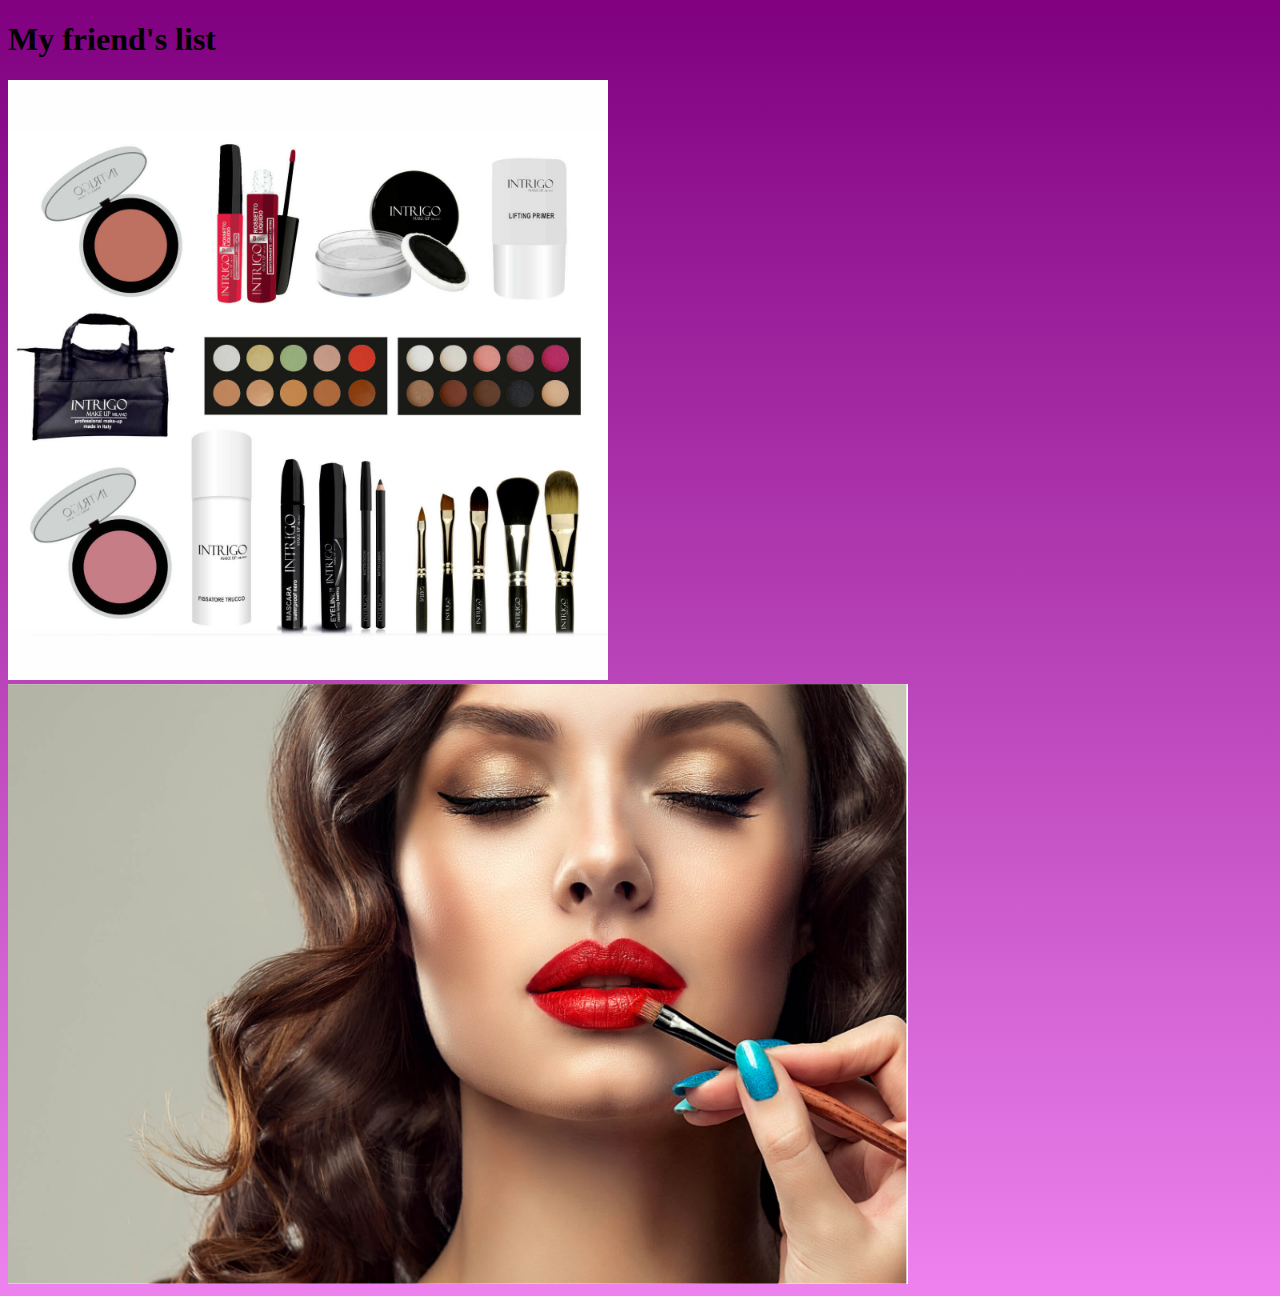
==== friendds.html @ e55d4c0b "First commit" ====
<!DOCTYPE html>
<html lang="en">
<head>
    <meta charset="UTF-8">
    <meta name="viewport" content="width=device-width, initial-scale=1.0">
    <title>Document</title>
    <link rel="stylesheet" href="style.css">
</head>
<body class="makeup-company">
    
    <h1>My friend's list</h1>
     <img src="make up list.jpeg" alt=""class="list-image">
     <img src="our model.jpeg" alt=""class="bull-image">

</body>
</html>
---- style.css ----
body{

 background-image: linear-gradient(red,orange,yellow);

}

.text-red{

    color: indigo;
    font-size: 54px ;
}

h2{

    color: purple;
    font-size: 65px;
}

 .bull-image{
     width: 900px;
 }
     
.list-image{
    width: 600px;

}

.makeup-company{
    background-image: linear-gradient(purple, violet);
}
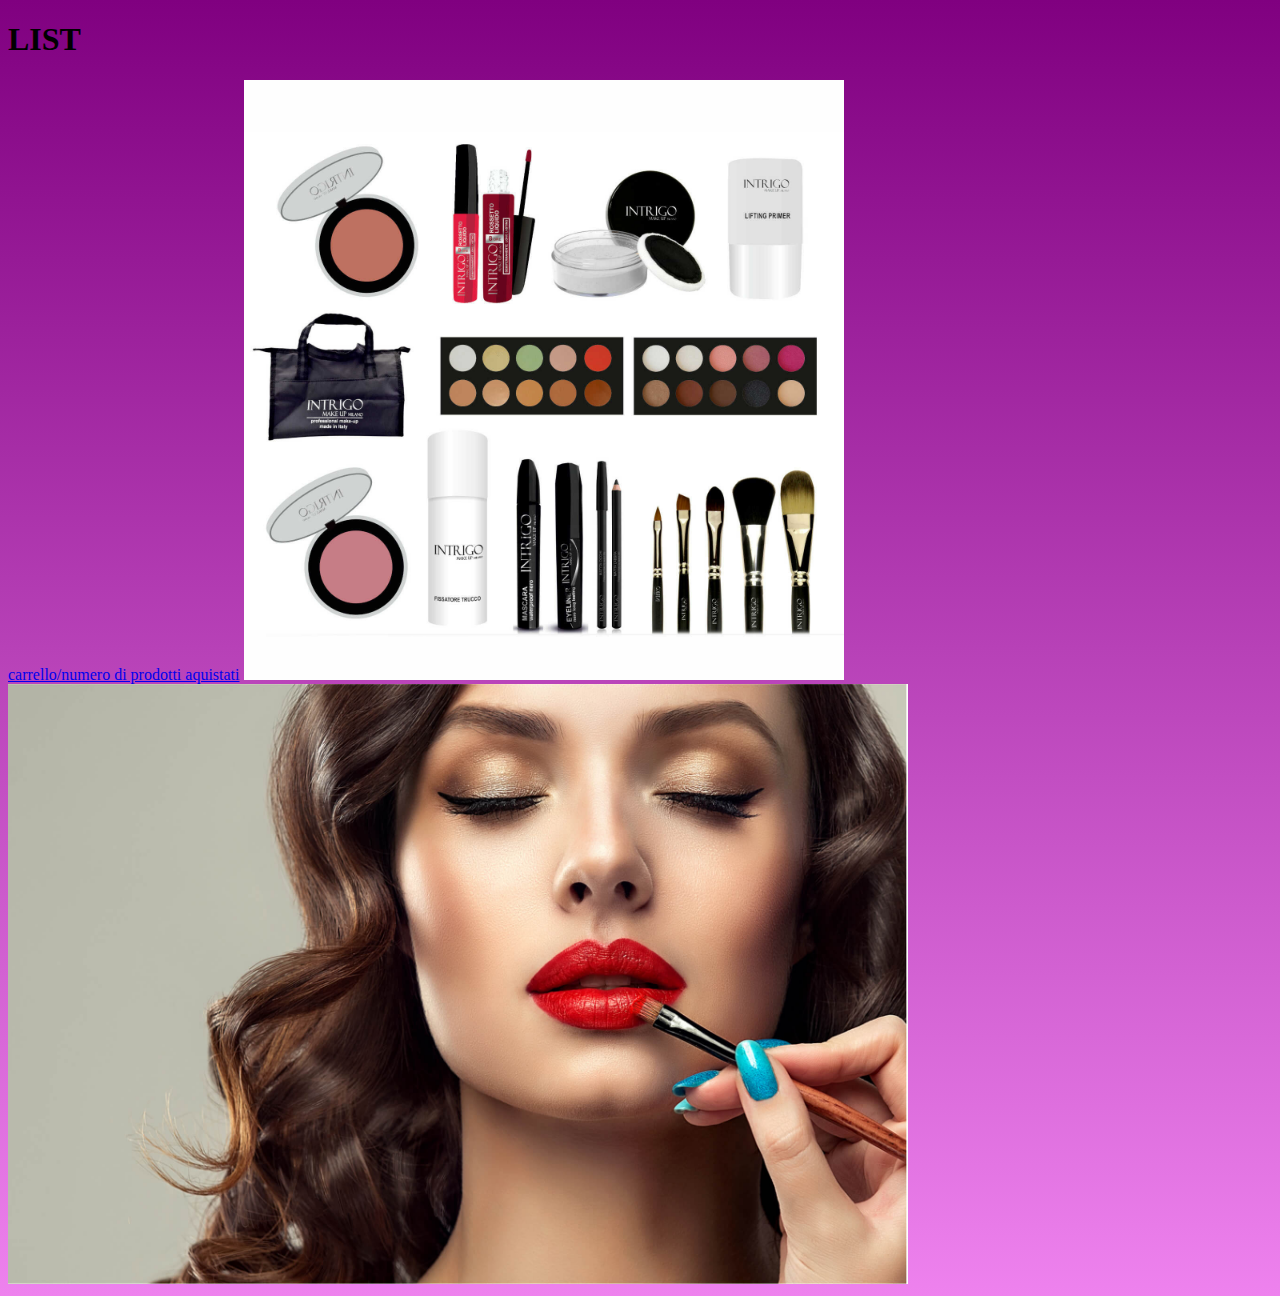
==== commit aa26f051: "i will improve my work in a better wenside" ====
--- a/friendds.html
+++ b/friendds.html
@@ -8,9 +8,10 @@
 </head>
 <body class="makeup-company">
     
-    <h1>My friend's list</h1>
+    <h1>LIST</h1>
+    <a href="friendds.html">carrello/numero di prodotti aquistati</a>
      <img src="make up list.jpeg" alt=""class="list-image">
      <img src="our model.jpeg" alt=""class="bull-image">
-
+    
 </body>
 </html>--- a/style.css
+++ b/style.css
@@ -26,6 +26,11 @@
 
 }
 
+.price-image{
+    width: 600px;
+
+}
+
 .makeup-company{
     background-image: linear-gradient(purple, violet);
 }
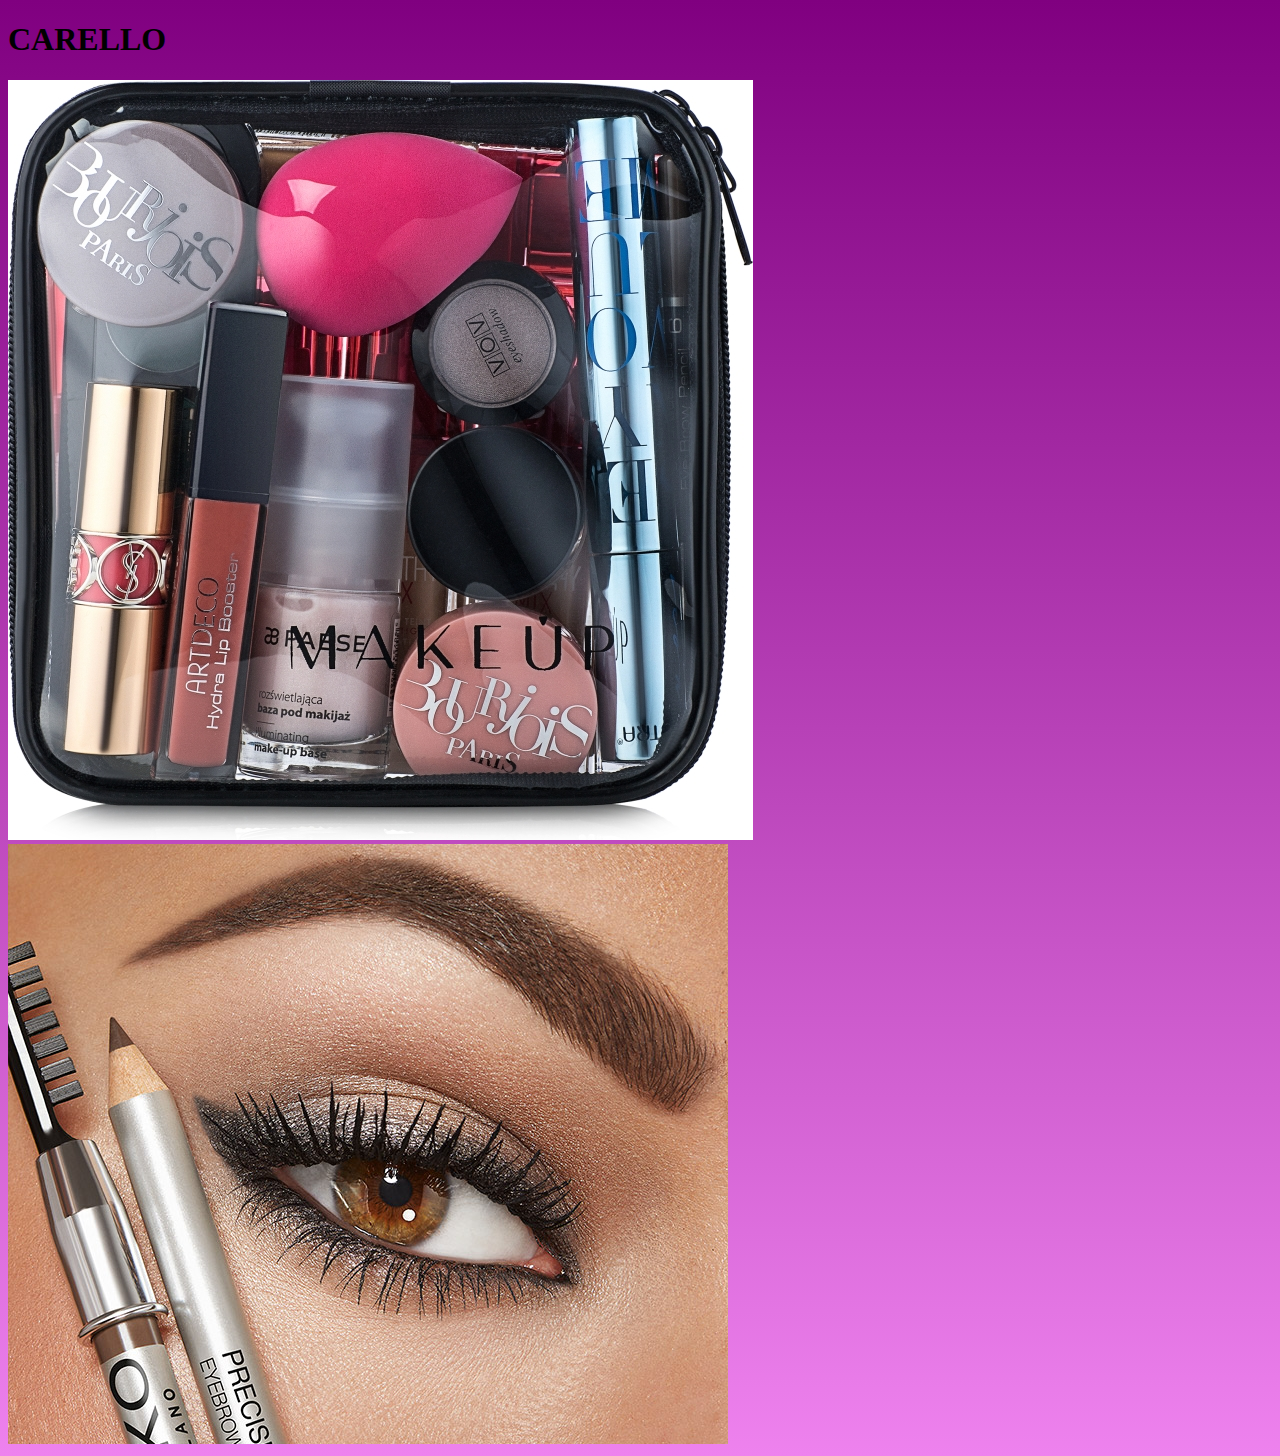
==== commit 411a07a3: "i will finish the project by next time" ====
--- a/friendds.html
+++ b/friendds.html
@@ -8,9 +8,8 @@
 </head>
 <body class="makeup-company">
     
-    <h1>LIST</h1>
-    <a href="friendds.html">carrello/numero di prodotti aquistati</a>
-     <img src="make up list.jpeg" alt=""class="list-image">
+    <h1>CARELLO</h1>
+     <img src="makeup kit.jpeg" alt=""class="list-image">
      <img src="our model.jpeg" alt=""class="bull-image">
     
 </body>
--- a/style.css
+++ b/style.css
@@ -17,15 +17,7 @@
     font-size: 65px;
 }
 
- .bull-image{
-     width: 900px;
- }
-     
-.list-image{
-    width: 600px;
-
-}
-
+ 
 .price-image{
     width: 600px;
 
@@ -35,3 +27,6 @@
     background-image: linear-gradient(purple, violet);
 }
 
+.wagen-image{
+    width: 100px;
+}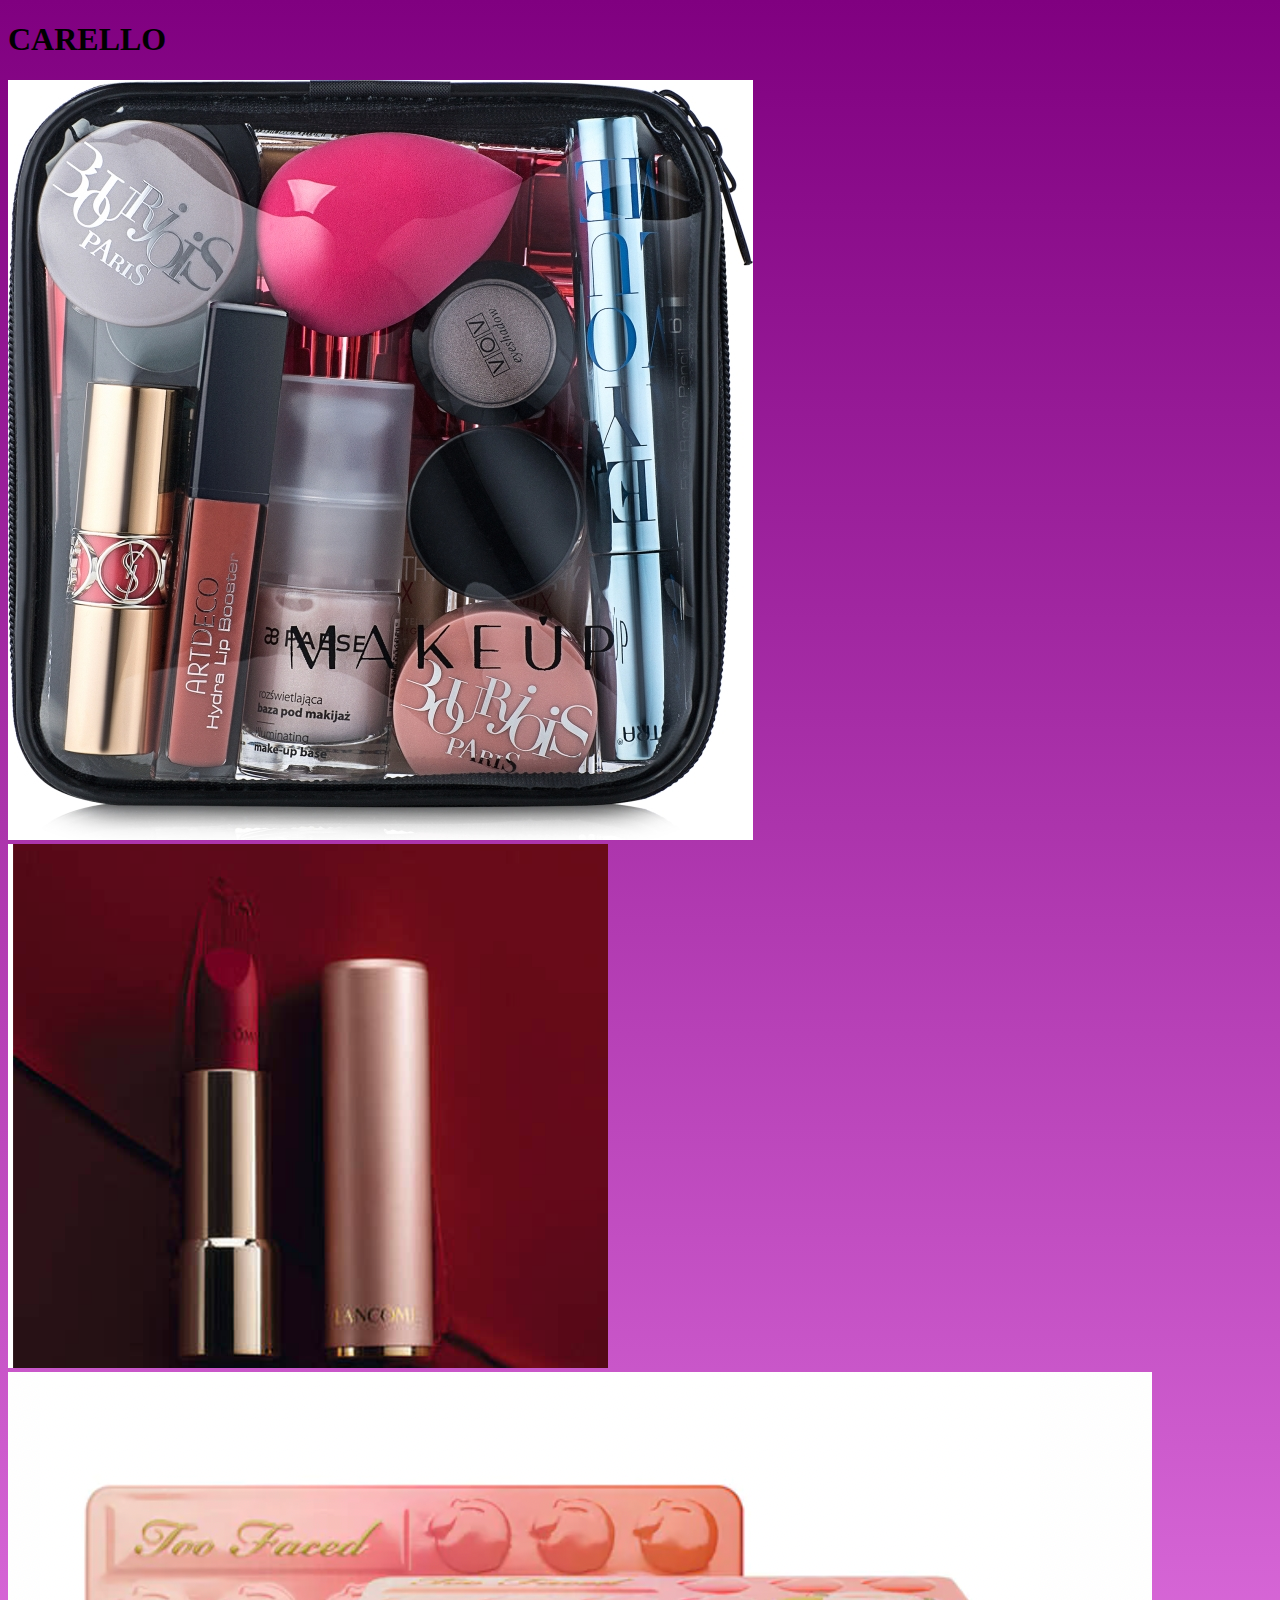
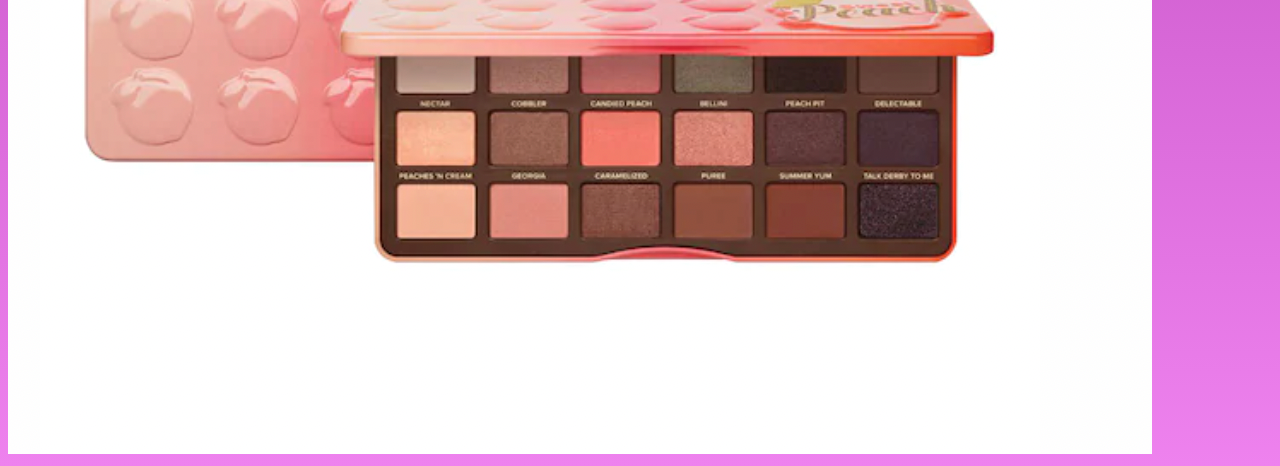
==== commit 78a3af0a: "lkjlkj" ====
--- a/friendds.html
+++ b/friendds.html
@@ -10,7 +10,7 @@
     
     <h1>CARELLO</h1>
      <img src="makeup kit.jpeg" alt=""class="list-image">
-     <img src="our model.jpeg" alt=""class="bull-image">
-    
+     <img src="rossetto.png" alt=""class="sofia-image">
+     <img src="eyeshado palette.png" alt=""class="palette-image">
 </body>
 </html>--- a/style.css
+++ b/style.css
@@ -29,4 +29,17 @@
 
 .wagen-image{
     width: 100px;
-}+}
+
+.hours-image{
+    width: 100px;
+}
+
+.sofia-image{
+    width:600px;
+}
+
+.palette-image{
+    width: 600;
+}
+
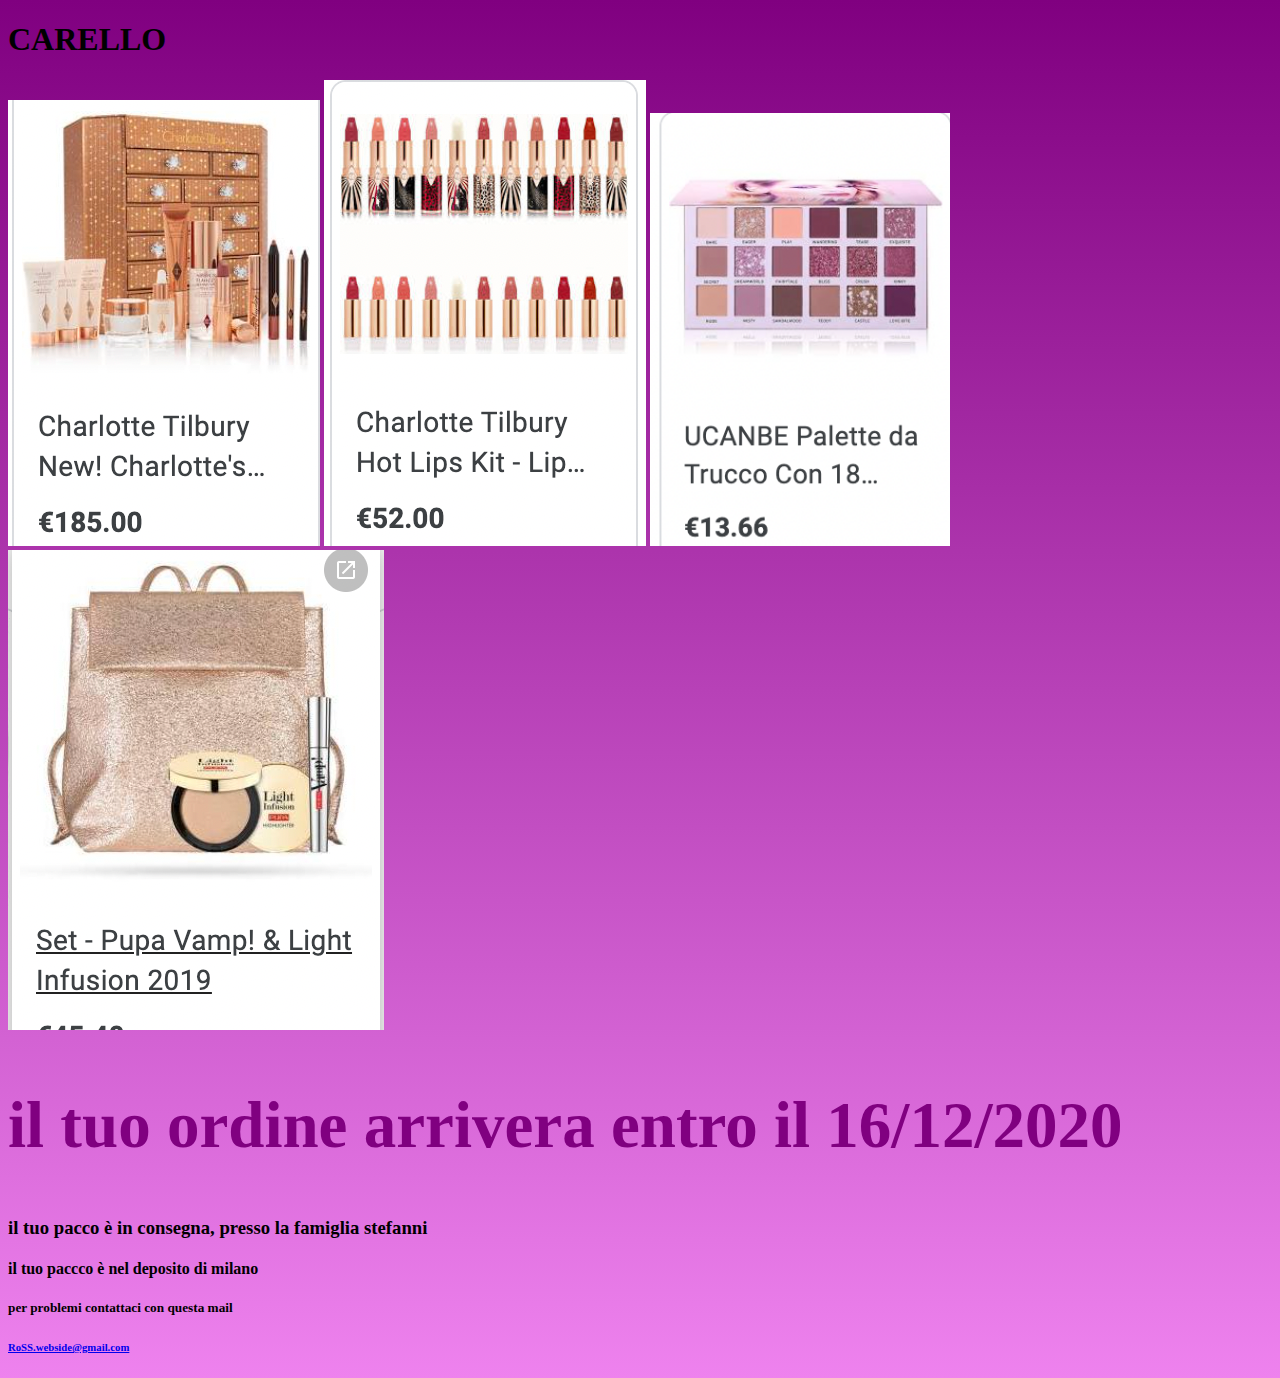
==== commit 10c85a96: "improves" ====
--- a/friendds.html
+++ b/friendds.html
@@ -9,8 +9,14 @@
 <body class="makeup-company">
     
     <h1>CARELLO</h1>
-     <img src="makeup kit.jpeg" alt=""class="list-image">
-     <img src="rossetto.png" alt=""class="sofia-image">
+     <img src="makeup kit.png" alt=""class="list-image">
+     <img src="lipstick.png" alt=""class="sofia-image">
      <img src="eyeshado palette.png" alt=""class="palette-image">
+     <img src="make up set.png" alt=""class="set-image">
+     <h2>il tuo ordine arrivera entro il 16/12/2020</h2>
+     <h3>il tuo pacco è in consegna, presso la famiglia stefanni</h3>
+     <h4>il tuo paccco è nel deposito di milano</h4>
+     <h5>per problemi contattaci con questa mail</h5>
+     <h6> <a href="friendds.html">RoSS.webside@gmail.com</a> </h6>
 </body>
 </html>--- a/style.css
+++ b/style.css
@@ -36,10 +36,30 @@
 }
 
 .sofia-image{
-    width:600px;
+    widows: 100px;;
 }
 
 .palette-image{
-    width: 600;
+    width:300px;
 }
 
+.skin-pruduct{
+background: lightskyblue ;
+}
+
+.a-image{
+    width: 1000px;
+}
+.b-image{
+    width: 1000px;
+}
+.c-image{
+    width: 1000px;
+}
+.d-image{
+    width: 1000px;
+}
+
+h6{
+    color: black;
+}
